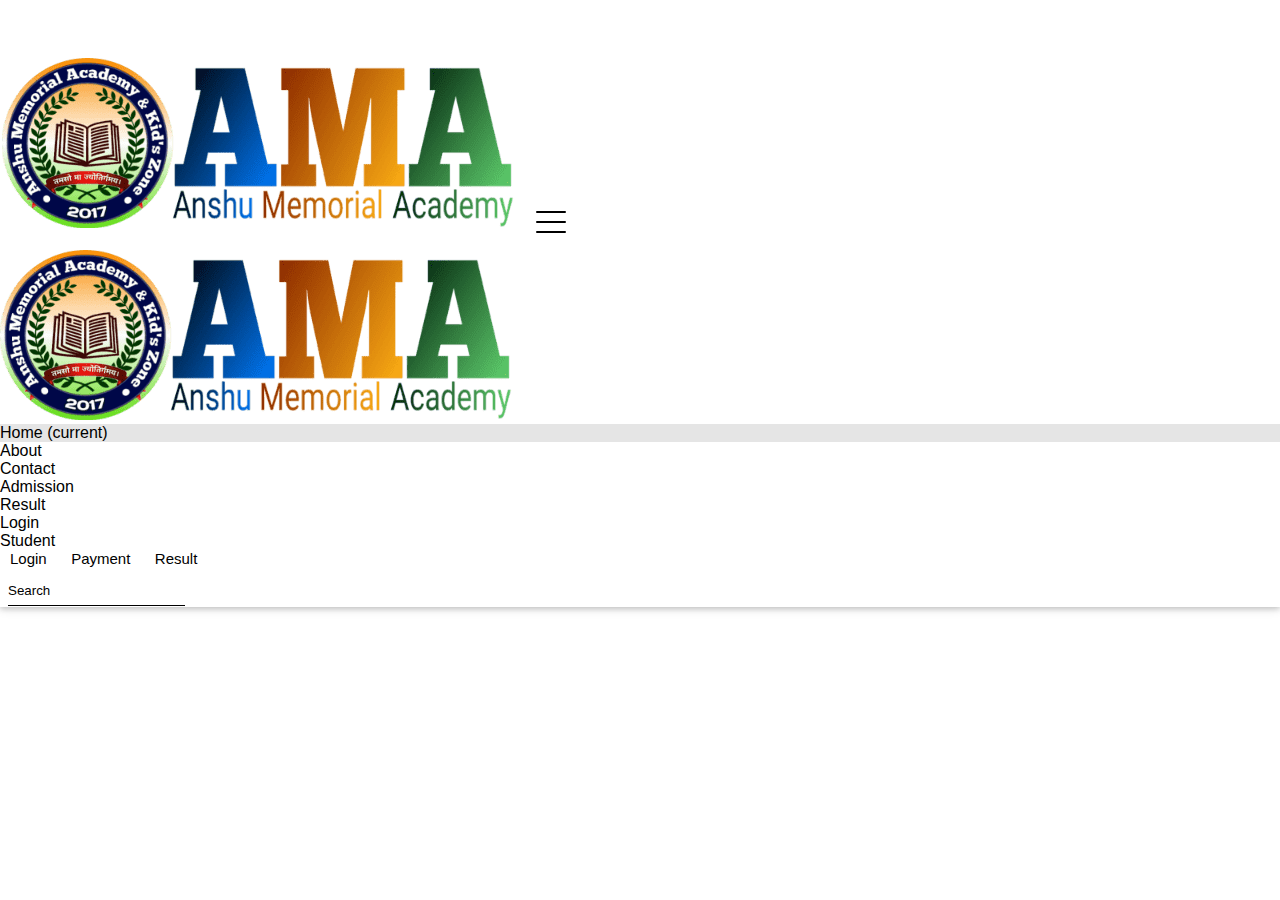
==== index.html @ 194e3303 "Update index.html" ====
<!DOCTYPE html>
<html xmlns="http://www.w3.org/1999/xhtml" lang="en-IN"> 
	<head prefix="og: https://ogp.me/ns# ">
		<!-- Global site tag (gtag.js) - Google Analytics -->
		<script async src="https://www.googletagmanager.com/gtag/js?id=UA-126511039-1"></script>
		<script>
		window.dataLayer = window.dataLayer || [];
		function gtag(){dataLayer.push(arguments);}
		gtag('js', new Date());
		
		gtag('config', 'UA-126511039-1');
		</script>
		<meta name="google-site-verification" content="_hdWLHxfNjIEx2fEu_6Xj3vlX1TiSgSMu3IXNbtYWlQ" />
		<meta content="width=device-width, minimum-scale=1.0" name="viewport"> 
		<meta content="text/html; charset=UTF-8" http-equiv="Content-Type"> 
		<!--<meta name="google" content="notranslate"> -->
		
		<title>:: Anshu Memorial Academy (AMA) ::</title>	
		<meta name="description" content="Anshu Memorial Academy (AMA) " />
		<meta name="keywords" content="Anshu Memorial Academy (AMA) Bootstrap 4 Sidebar, Anshu Memorial Academy (AMA)" />
		<meta property="og:url" content="https://anshumemorial.in" />
		<meta property="og:title" content=":: Anshu Memorial Academy (AMA) ::" >
		<meta property="og:description" content="Anshu Memorial Academy (AMA) " >
		<meta property="og:type" content="website" >
		<meta property="og:site_name" content="Anshu Memorial Academy" >
		<meta property="og:image" content="https://onlinesatish.github.io/ama/img/ama-1200x1200-min.png">
		<meta property="og:image:url" content="https://onlinesatish.github.io/ama/img/ama-1200x1200-min.png">
		<meta property="og:image:type" content="image/png" />
		<meta property="og:image:alt" content="amaLogo">
		<meta property="og:image:width" content="300" />
		<meta property="og:image:height" content="300" />
		<meta property="og:">
		<meta name="twitter:card" content="Anshu Memorial Academy & Kid's Zone (AMA)" >
		<meta name="twitter:site" content="@AnshuM_Academy" >
		
		
		<!-- favicon start from here --> 
		<link rel="apple-touch-icon" sizes="180x180" href="favicon/apple-touch-icon.png">
		<link rel="icon" type="image/png" sizes="32x32" href="favicon/favicon-32x32.png">
		<link rel="icon" type="image/png" sizes="16x16" href="favicon/favicon-16x16.png">
		<link rel="manifest" href="manifest.webmanifest">
		<link rel="shortcut icon" href="favicon/favicon.ico">
		<meta name="msapplication-TileColor" content="#da532c">
		<meta name="msapplication-config" content="favicon/browserconfig.xml">
		<meta name="theme-color" content="#ffffff">
		
		<!-- Font Awesome 4 -->
		<link rel="stylesheet" href="./lib/font-awesome/4.7.0/css/font-awesome.min.css">
		<!-- Font Awesome 5 -->
		<!--<link rel="stylesheet" href="./lib/font-awesome/5.8.1/css/all.min.css">-->
		<!-- Bootstrap core CSS -->
		<link href="lib/css/bootstrap.min.css" rel="stylesheet">
		<!-- Material Design Bootstrap -->
		<link rel="stylesheet" href="lib/css/mdb.min.css" />
		<!-- Mobile CSS -->
		<link rel="stylesheet" href="css/mobile.css" />
		<!-- Hamburger CSS -->
		<link rel="stylesheet" href="css/c-hamburger.css" />
		<!-- General CSS -->
		<link rel="stylesheet" href="css/style.css" />
		<style type="text/css">
		</style>
	</head>
	<body
	data-menu_under_nav="true"
	data-menu_side="right"
	data-brand_side="right"
	>
	
	<!-- Default Setting
	data-menu_under_nav="false"
	data-menu_side="left"
	data-brand_side="left"
	-->
	
	<header>
	<!--Navbar-->
	<nav data-wow-delay="1s" class="wow fadeIn slow navbar navbar-expand-md p-0 navbar-light fixed-top white justify-content-sm-start">
	
	  <!-- Navbar brand -->
	  <a class="navbar-brand order-0 my-0 p-0 p-md-1 order-md-0 ml-md-0 ml-2" href="#">
	  <img style="padding:.15rem;"  class=" border"  src="img/amaLogo.png" >
	   </a>
		
		<button class="navbar-toggler mt-1 align-self-start hamburger " type="button">
			<span class="hamburger-box">
			<span class="hamburger-inner"></span>
			</span>
		</button>
	  <!-- Menu content -->
	  <div class="mt-md-0 pt-2 p-md-0 d-flex flex-column flex-md-row flex-lg-row justify-content-md-end navbar-collapse mobileMenu white" id="basicExampleNav">
		<img class="d-md-none mb-2 shadow-sm border p-1" src="img/amaLogo.png" alt="Anshu Memorial Academy Logo" >
	
	    <!-- Links -->
	    <ul class="navbar-nav align-self-stretch">
	      <li class="nav-item active">
	        <a class="nav-link" href="#">Home
	          <span class="sr-only">(current)</span>
	        </a>
	      </li>
	      <li class="nav-item">
	        <a class="nav-link" href="#">About</a>
	      </li>
	      <li class="nav-item">
	        <a class="nav-link" href="#">Contact</a>
	      </li>
		<li class="nav-item">
			<a class="nav-link" href="#">Admission</a>
		</li>
		<li class="nav-item">
			<a class="nav-link" href="#">Result</a>
		</li>
		<li class="nav-item">
			<a class="nav-link" href="#">Login</a>
		</li>
	
	
	      <!-- Dropdown -->
	      <li class="nav-item dropdown">
	        <a class="nav-link dropdown-toggle" id="dropdown1" data-toggle="dropdown"
	          aria-haspopup="true" aria-expanded="false">Student</a>
	        <div class="dropdown-menu dropdown-primary" aria-labelledby="dropdown1">
	          <a class="dropdown-item" href="#">Login</a>
	          <a class="dropdown-item" href="#">Payment</a>
	          <a class="dropdown-item" href="#">Result</a>
	        </div>
	      </li>
	   
	    </ul>
	    <!-- Links -->
		<form class="form-inline pr-3">
	      <div class="md-form my-0">
	        <input class="form-control mr-sm-2" type="text" placeholder="Search" aria-label="Search">
	      </div>
	    </form>
	  </div>
	</nav>
	<!--/.Navbar-->
	</header>
	<main>
	
		
		
		</main>
		<!-- JQuery -->
		<script type="text/javascript" src="lib/js/jquery-3.4.0.min.js"></script>
		<!-- Bootstrap tooltips -->
		<script type="text/javascript" src="lib/js/popper.min.js"></script>
		<!-- Bootstrap core JavaScript -->
		<script type="text/javascript" src="lib/js/bootstrap.min.js"></script>
		<!-- MDB core JavaScript -->
		<script src="lib/js/mdb.min.js"></script>
		<!-- Mobile Menu JavaScript -->
		<script src="js/sidebar.js"></script>
		<!-- Swipe Detect JavaScript -->
		<script src="js/init.js"></script>
		<!-- Protect Image JavaScript -->
		<script src="js/protect-img.js"></script>
	</body>
</html>
---- css/mobile.css ----
@media (max-width:768px){
	*{margin:0;padding:0;}
	.navbar{z-index:997;}
	.mobileMenu{
		z-index:999;
		position:fixed;
		top:0;/* set by js*/
		bottom:0;
		left:0;
		margin:auto;
		transform: translateX(-100%);
		transition:all ease .25s;
		max-width:280px;
	}
	.mobileMenu.onRight{
		left:auto;
		right:0;
		transform:translateX(100%);
	}
	.mobileMenu img{width:80%;image-rendering:;}
	.mobileMenu.open{
		transform: translateX(0);
		overflow-y:auto;
		box-shadow:2px 5px 5px grey;
	}
	.overlay{
		position:fixed;
		top:0;
		bottom:0;
		left:0;
		right:0;
		background:rgba(0,0,0,0.5);
		display:none;
	}
	.overlay.open{
		display:block;
	}
	.nav-link{padding-left:25px !important;}
}
---- css/c-hamburger.css ----
.hamburger {
	padding: 15px 15px;
	display: inline-block;
	cursor: pointer;
	transition-property: opacity, filter;
	transition-duration: 0.15s;
	transition-timing-function: linear;
	font: inherit;
	color: inherit;
	text-transform: none;
	background-color: transparent;
	border: 0;
	margin: 0;
	overflow: visible; 
}
.hamburger:hover {
	opacity: 0.7; 
}
.hamburger.is-active:hover {
	opacity: 0.7; 
}
	.hamburger.is-active .hamburger-inner,
	.hamburger.is-active .hamburger-inner::before,
	.hamburger.is-active .hamburger-inner::after {
	background-color: #000; 
}
	
.hamburger-box {
	width: 32px;
	height: 20px;
	display: inline-block;
	position: relative; 
}
	
.hamburger-inner {
	display: block;
	top: 50%;
	margin-top: 0px; 
}
.hamburger-inner, .hamburger-inner::before, .hamburger-inner::after {
	width: 30px;
	height: 2px;
	background-color: #000;
	border-radius: 4px;
	position: absolute;
	transition-property: transform;
	transition-duration: 0.15s;
	transition-timing-function: ease; }
	.hamburger-inner::before, .hamburger-inner::after {
	content: "";
	display: block; 
}
.hamburger-inner::before {
	top: -10px; 
}
.hamburger-inner::after {
	bottom: -10px; 
}
	
	
/*
* Arrow Alt
*/
.hamburger--arrowalt .hamburger-inner::before {
	transition: top 0.1s 0.1s ease, transform 0.1s cubic-bezier(0.165, 0.84, 0.44, 1); 
}
	
.hamburger--arrowalt .hamburger-inner::after {
	transition: bottom 0.1s 0.1s ease, transform 0.1s cubic-bezier(0.165, 0.84, 0.44, 1); 
}
	
.hamburger--arrowalt.is-active .hamburger-inner::before {
	top: 0;
	/*transform: translate3d(-8px, -10px, 0) rotate(-45deg) scale(0.7, 1);*/
	transform: translate3d(-8px, -7px, 0) rotate(-45deg) scale(0.7, 1);
	transition: top 0.1s ease, transform 0.1s 0.1s cubic-bezier(0.895, 0.03, 0.685, 0.22); 
}
	
.hamburger--arrowalt.is-active .hamburger-inner::after {
	bottom: 0;
	/*transform: translate3d(-8px, 10px, 0) rotate(45deg) scale(0.7, 1);*/
	transform: translate3d(-8px, 7px, 0) rotate(45deg) scale(0.7, 1);
	transition: bottom 0.1s ease, transform 0.1s 0.1s cubic-bezier(0.895, 0.03, 0.685, 0.22); 
}
	
	
	
	/*
	* Arrow Alt Right
	*/
	.hamburger--arrowalt-r .hamburger-inner::before {
	transition: top 0.1s 0.1s ease, transform 0.1s cubic-bezier(0.165, 0.84, 0.44, 1); }
	
	.hamburger--arrowalt-r .hamburger-inner::after {
	transition: bottom 0.1s 0.1s ease, transform 0.1s cubic-bezier(0.165, 0.84, 0.44, 1); }
	
	.hamburger--arrowalt-r.is-active .hamburger-inner::before {
	top: 0;
	/*transform: translate3d(8px, -10px, 0) rotate(45deg) scale(0.7, 1);*/
	transform: translate3d(8px, -7px, 0) rotate(45deg) scale(0.7, 1);
	transition: top 0.1s ease, transform 0.1s 0.1s cubic-bezier(0.895, 0.03, 0.685, 0.22); }
	
	.hamburger--arrowalt-r.is-active .hamburger-inner::after {
	bottom: 0;
	/*transform: translate3d(8px, 10px, 0) rotate(-45deg) scale(0.7, 1);*/
	transform: translate3d(8px, 7px, 0) rotate(-45deg) scale(0.7, 1);
	transition: bottom 0.1s ease, transform 0.1s 0.1s cubic-bezier(0.895, 0.03, 0.685, 0.22); }
	
	
	
	
	/*
	* Squeeze
	*/
	.hamburger--squeeze .hamburger-inner {
	transition-duration: 0.075s;
	transition-timing-function: cubic-bezier(0.55, 0.055, 0.675, 0.19); }
	.hamburger--squeeze .hamburger-inner::before {
	transition: top 0.075s 0.12s ease, opacity 0.075s ease; }
	.hamburger--squeeze .hamburger-inner::after {
	transition: bottom 0.075s 0.12s ease, transform 0.075s cubic-bezier(0.55, 0.055, 0.675, 0.19); }
	
	.hamburger--squeeze.is-active .hamburger-inner {
	transform: rotate(45deg);
	transition-delay: 0.12s;
	transition-timing-function: cubic-bezier(0.215, 0.61, 0.355, 1); }
	.hamburger--squeeze.is-active .hamburger-inner::before {
	top: 0;
	opacity: 0;
	transition: top 0.075s ease, opacity 0.075s 0.12s ease; }
	.hamburger--squeeze.is-active .hamburger-inner::after {
	bottom: 0;
	transform: rotate(-90deg);
	transition: bottom 0.075s ease, transform 0.075s 0.12s cubic-bezier(0.215, 0.61, 0.355, 1); }
---- css/style.css ----
*{margin:0;padding:0;}
body{padding-top:56px; overflow-x:hidden;}
header {overflow-x:hidden;}
main {overflow-x:hidden;}
footer {overflow-x:hidden;}
mark{font-weight:bolder;background: #ffa;}
.navbar-brand{height:50px;}
.navbar-brand img{height:100%;}
.screenshot img{width:100%;}
#dropdownMenu{font-size:1.5rem;}
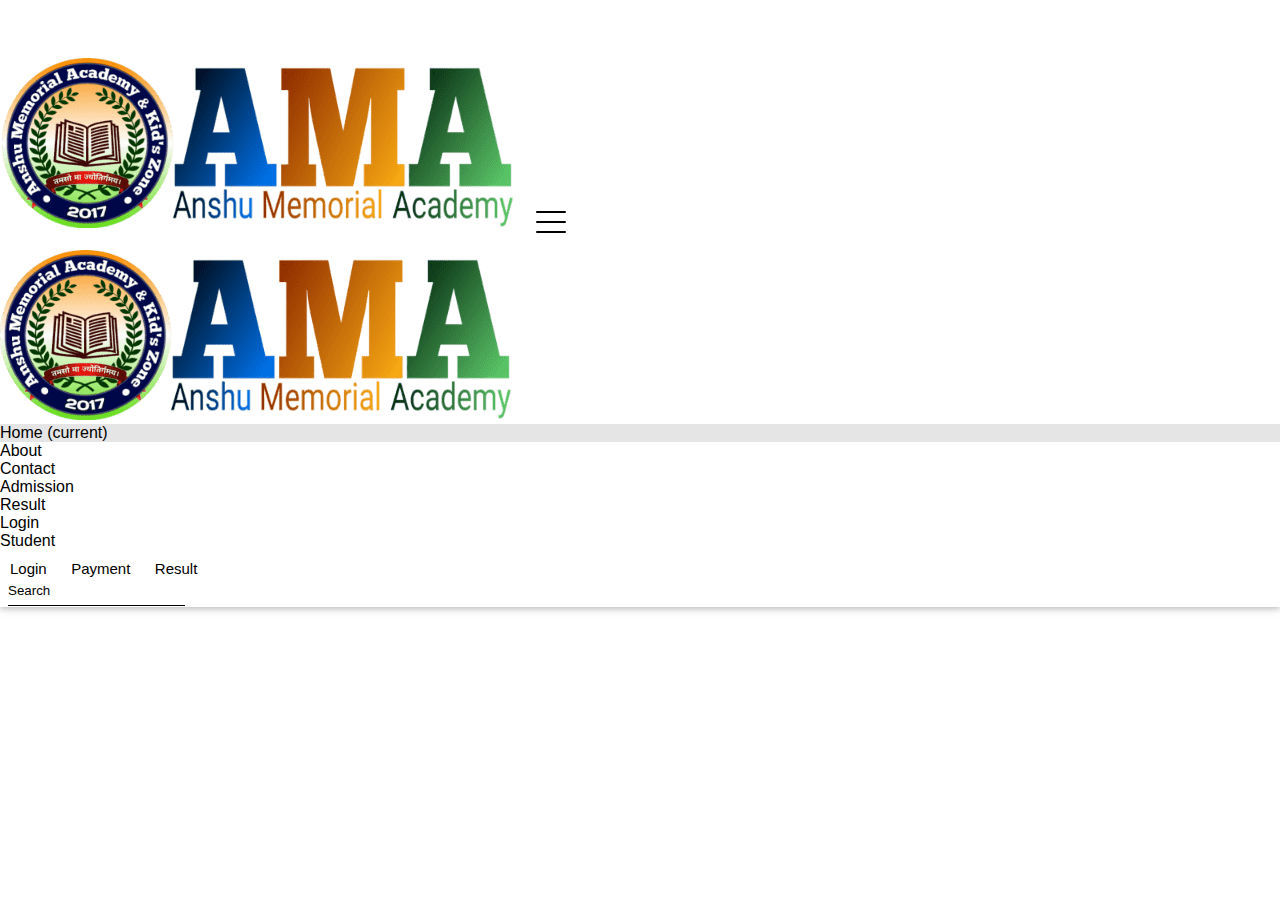
==== commit b7a89439: "Update index.html" ====
--- a/index.html
+++ b/index.html
@@ -16,20 +16,19 @@
 		<!--<meta name="google" content="notranslate"> -->
 		
 		<title>:: Anshu Memorial Academy (AMA) ::</title>	
-		<meta name="description" content="Anshu Memorial Academy (AMA) " />
+		<meta name="description" content="Anshu Memorial Academy (AMA) is a school from standard Play to 8th. Run & Managed by SICT." />
 		<meta name="keywords" content="Anshu Memorial Academy (AMA) Bootstrap 4 Sidebar, Anshu Memorial Academy (AMA)" />
 		<meta property="og:url" content="https://anshumemorial.in" />
 		<meta property="og:title" content=":: Anshu Memorial Academy (AMA) ::" >
-		<meta property="og:description" content="Anshu Memorial Academy (AMA) " >
+		<meta property="og:description" content="Anshu Memorial Academy (AMA) is a school from standard Play to 8th. Run & Managed by SICT." >
 		<meta property="og:type" content="website" >
 		<meta property="og:site_name" content="Anshu Memorial Academy" >
-		<meta property="og:image" content="https://onlinesatish.github.io/ama/img/ama-1200x1200-min.png">
-		<meta property="og:image:url" content="https://onlinesatish.github.io/ama/img/ama-1200x1200-min.png">
+		<meta property="og:image" content="https://onlinesatish.github.io/ama/img/ama-1200x1200.png">
+		<meta property="og:image:url" content="https://onlinesatish.github.io/ama/img/ama-1200x1200.png">
 		<meta property="og:image:type" content="image/png" />
-		<meta property="og:image:alt" content="amaLogo">
-		<meta property="og:image:width" content="300" />
-		<meta property="og:image:height" content="300" />
-		<meta property="og:">
+		<meta property="og:image:alt" content="ama-logo">
+		<meta property="og:image:width" content="1200" />
+		<meta property="og:image:height" content="1200" />
 		<meta name="twitter:card" content="Anshu Memorial Academy & Kid's Zone (AMA)" >
 		<meta name="twitter:site" content="@AnshuM_Academy" >
 		
@@ -49,28 +48,21 @@
 		<!-- Font Awesome 5 -->
 		<!--<link rel="stylesheet" href="./lib/font-awesome/5.8.1/css/all.min.css">-->
 		<!-- Bootstrap core CSS -->
-		<link href="lib/css/bootstrap.min.css" rel="stylesheet">
+		<link href="lib/css/bootstrap.min.css?v4.3.1" rel="stylesheet">
 		<!-- Material Design Bootstrap -->
-		<link rel="stylesheet" href="lib/css/mdb.min.css" />
+		<link rel="stylesheet" href="lib/css/mdb.min.css?v4.8.2" />
 		<!-- Mobile CSS -->
-		<link rel="stylesheet" href="css/mobile.css" />
+		<link rel="stylesheet" href="css/mobile.css?v1.0" />
 		<!-- Hamburger CSS -->
-		<link rel="stylesheet" href="css/c-hamburger.css" />
+		<link rel="stylesheet" href="css/c-hamburger.css?v1.0" />
 		<!-- General CSS -->
-		<link rel="stylesheet" href="css/style.css" />
+		<link rel="stylesheet" href="css/style.css?v1.0" />
 		<style type="text/css">
 		</style>
 	</head>
-	<body
-	data-menu_under_nav="true"
-	data-menu_side="right"
-	data-brand_side="right"
-	>
-	
+	<body>
 	<!-- Default Setting
-	data-menu_under_nav="false"
-	data-menu_side="left"
-	data-brand_side="left"
+	<body data-menu_under_nav="false" data-menu_side="left" data-brand_side="left">
 	-->
 	
 	<header>
@@ -143,15 +135,15 @@
 		
 		</main>
 		<!-- JQuery -->
-		<script type="text/javascript" src="lib/js/jquery-3.4.0.min.js"></script>
+		<script type="text/javascript" src="lib/js/jquery.min.js?v3.4.0"></script>
 		<!-- Bootstrap tooltips -->
 		<script type="text/javascript" src="lib/js/popper.min.js"></script>
 		<!-- Bootstrap core JavaScript -->
-		<script type="text/javascript" src="lib/js/bootstrap.min.js"></script>
+		<script type="text/javascript" src="lib/js/bootstrap.min.js?v4.3.1"></script>
 		<!-- MDB core JavaScript -->
-		<script src="lib/js/mdb.min.js"></script>
+		<script src="lib/js/mdb.min.js?4.8.2"></script>
 		<!-- Mobile Menu JavaScript -->
-		<script src="js/sidebar.js"></script>
+		<script src="js/sidebar.js?v1.0"></script>
 		<!-- Swipe Detect JavaScript -->
 		<script src="js/init.js"></script>
 		<!-- Protect Image JavaScript -->
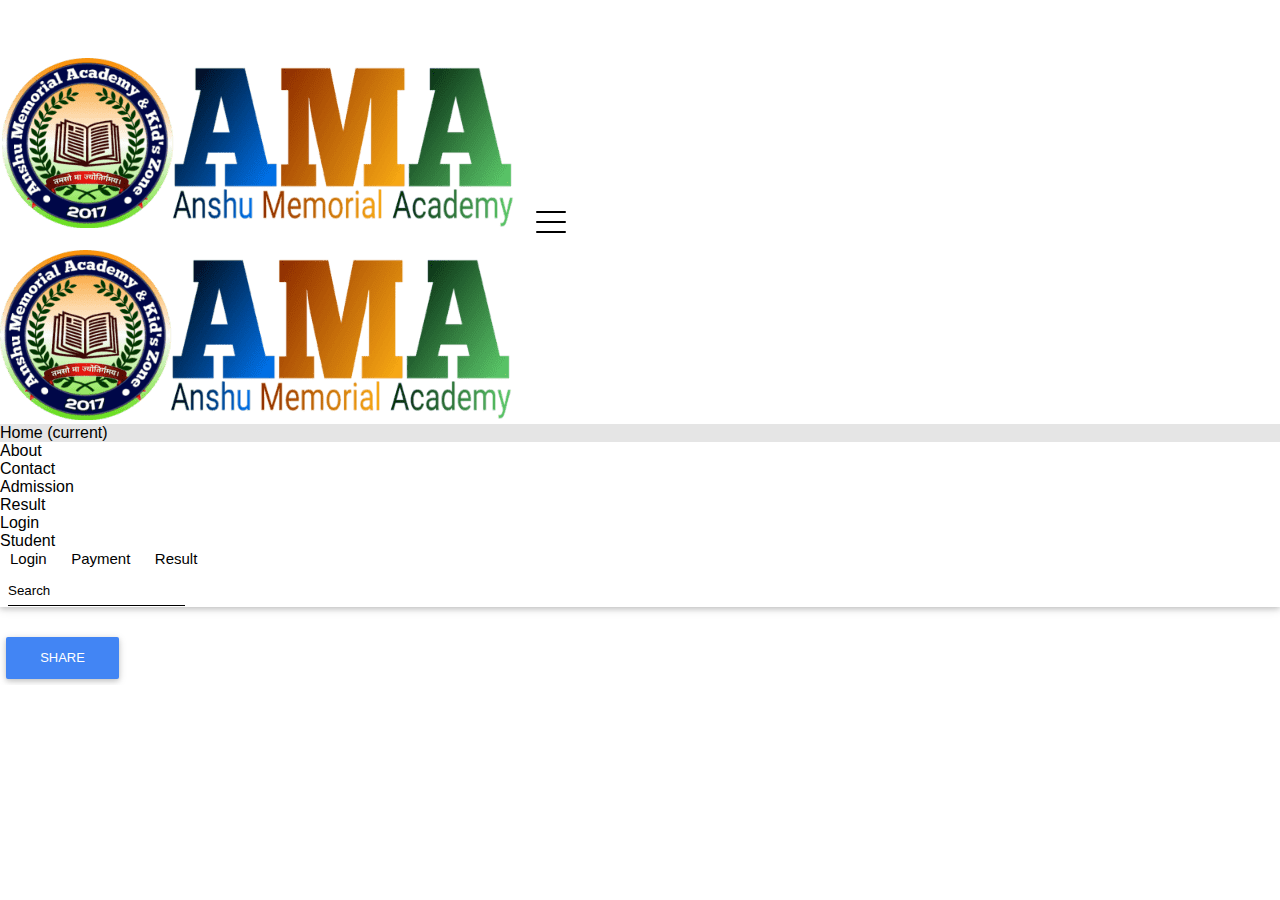
==== commit abc91552: "Update index.html" ====
--- a/index.html
+++ b/index.html
@@ -48,15 +48,15 @@
 		<!-- Font Awesome 5 -->
 		<!--<link rel="stylesheet" href="./lib/font-awesome/5.8.1/css/all.min.css">-->
 		<!-- Bootstrap core CSS -->
-		<link href="lib/css/bootstrap.min.css?v4.3.1" rel="stylesheet">
+		<link href="lib/css/bootstrap.min.css" rel="stylesheet">
 		<!-- Material Design Bootstrap -->
-		<link rel="stylesheet" href="lib/css/mdb.min.css?v4.8.2" />
+		<link rel="stylesheet" href="lib/css/mdb.min.css" />
 		<!-- Mobile CSS -->
-		<link rel="stylesheet" href="css/mobile.css?v1.0" />
+		<link rel="stylesheet" href="css/mobile.css" />
 		<!-- Hamburger CSS -->
-		<link rel="stylesheet" href="css/c-hamburger.css?v1.0" />
+		<link rel="stylesheet" href="css/c-hamburger.css" />
 		<!-- General CSS -->
-		<link rel="stylesheet" href="css/style.css?v1.0" />
+		<link rel="stylesheet" href="css/style.css" />
 		<style type="text/css">
 		</style>
 	</head>
@@ -130,7 +130,7 @@
 	<!--/.Navbar-->
 	</header>
 	<main>
-	
+	<button class="btn btn-primary my-3 text-center h6 share" >Share</button>
 		
 		
 		</main>
@@ -141,12 +141,13 @@
 		<!-- Bootstrap core JavaScript -->
 		<script type="text/javascript" src="lib/js/bootstrap.min.js?v4.3.1"></script>
 		<!-- MDB core JavaScript -->
-		<script src="lib/js/mdb.min.js?4.8.2"></script>
-		<!-- Mobile Menu JavaScript -->
-		<script src="js/sidebar.js?v1.0"></script>
-		<!-- Swipe Detect JavaScript -->
-		<script src="js/init.js"></script>
-		<!-- Protect Image JavaScript -->
-		<script src="js/protect-img.js"></script>
+		<script src="lib/js/mdb.min.jsv?4.8.2"></script>
+		<!-- All Sidebar JavaScript -->
+		<script src="js/allSidebar.js?v1.0.0"></script>
+		<!-- init JavaScript -->
+		<script src="js/init.js?v1.0.0"></script>
+		<!-- Share JavaScript -->
+		<script src="js/share.js?v1.0.0"></script>
+		
 	</body>
 </html>
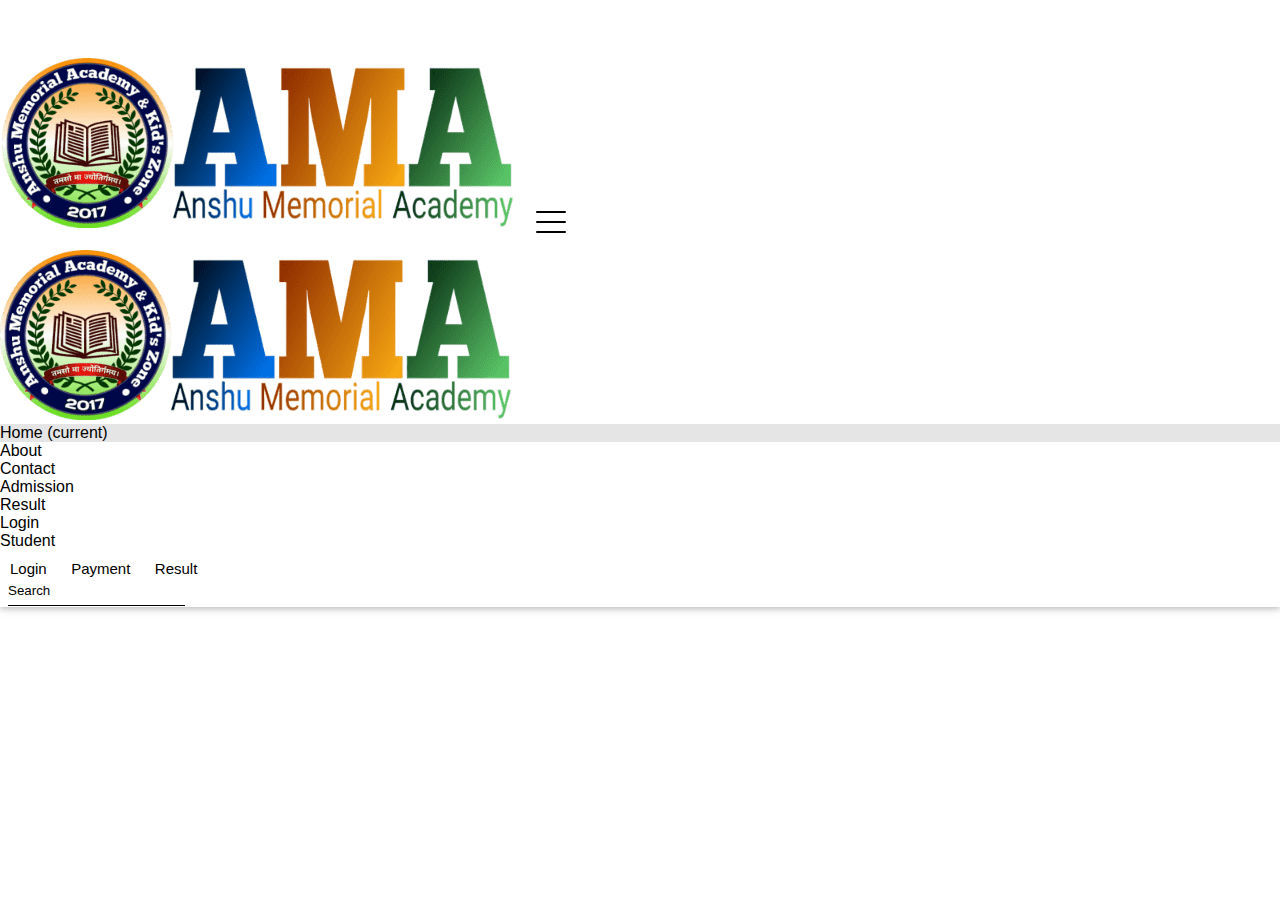
==== commit a1cbba03: "Update index.html" ====
--- a/index.html
+++ b/index.html
@@ -48,15 +48,15 @@
 		<!-- Font Awesome 5 -->
 		<!--<link rel="stylesheet" href="./lib/font-awesome/5.8.1/css/all.min.css">-->
 		<!-- Bootstrap core CSS -->
-		<link href="lib/css/bootstrap.min.css" rel="stylesheet">
+		<link href="lib/css/bootstrap.min.css?v4.3.1" rel="stylesheet">
 		<!-- Material Design Bootstrap -->
-		<link rel="stylesheet" href="lib/css/mdb.min.css" />
+		<link rel="stylesheet" href="lib/css/mdb.min.css?v4.8.2" />
 		<!-- Mobile CSS -->
-		<link rel="stylesheet" href="css/mobile.css" />
+		<link rel="stylesheet" href="css/mobile.css?v1.0" />
 		<!-- Hamburger CSS -->
-		<link rel="stylesheet" href="css/c-hamburger.css" />
+		<link rel="stylesheet" href="css/c-hamburger.css?v1.0" />
 		<!-- General CSS -->
-		<link rel="stylesheet" href="css/style.css" />
+		<link rel="stylesheet" href="css/style.css?v1.0" />
 		<style type="text/css">
 		</style>
 	</head>
@@ -130,7 +130,7 @@
 	<!--/.Navbar-->
 	</header>
 	<main>
-	<button class="btn btn-primary my-3 text-center h6 share" >Share</button>
+	
 		
 		
 		</main>
@@ -141,13 +141,14 @@
 		<!-- Bootstrap core JavaScript -->
 		<script type="text/javascript" src="lib/js/bootstrap.min.js?v4.3.1"></script>
 		<!-- MDB core JavaScript -->
-		<script src="lib/js/mdb.min.jsv?4.8.2"></script>
-		<!-- All Sidebar JavaScript -->
+		<script src="lib/js/mdb.min.js?4.8.2"></script>
+		<!-- Mobile Menu JavaScript -->
 		<script src="js/allSidebar.js?v1.0.0"></script>
-		<!-- init JavaScript -->
+		<!-- Swipe Detect JavaScript -->
 		<script src="js/init.js?v1.0.0"></script>
+		<!-- Protect Image JavaScript -->
+		<script src="js/protect-img.js?v1.0.0"></script>
 		<!-- Share JavaScript -->
 		<script src="js/share.js?v1.0.0"></script>
-		
 	</body>
 </html>
